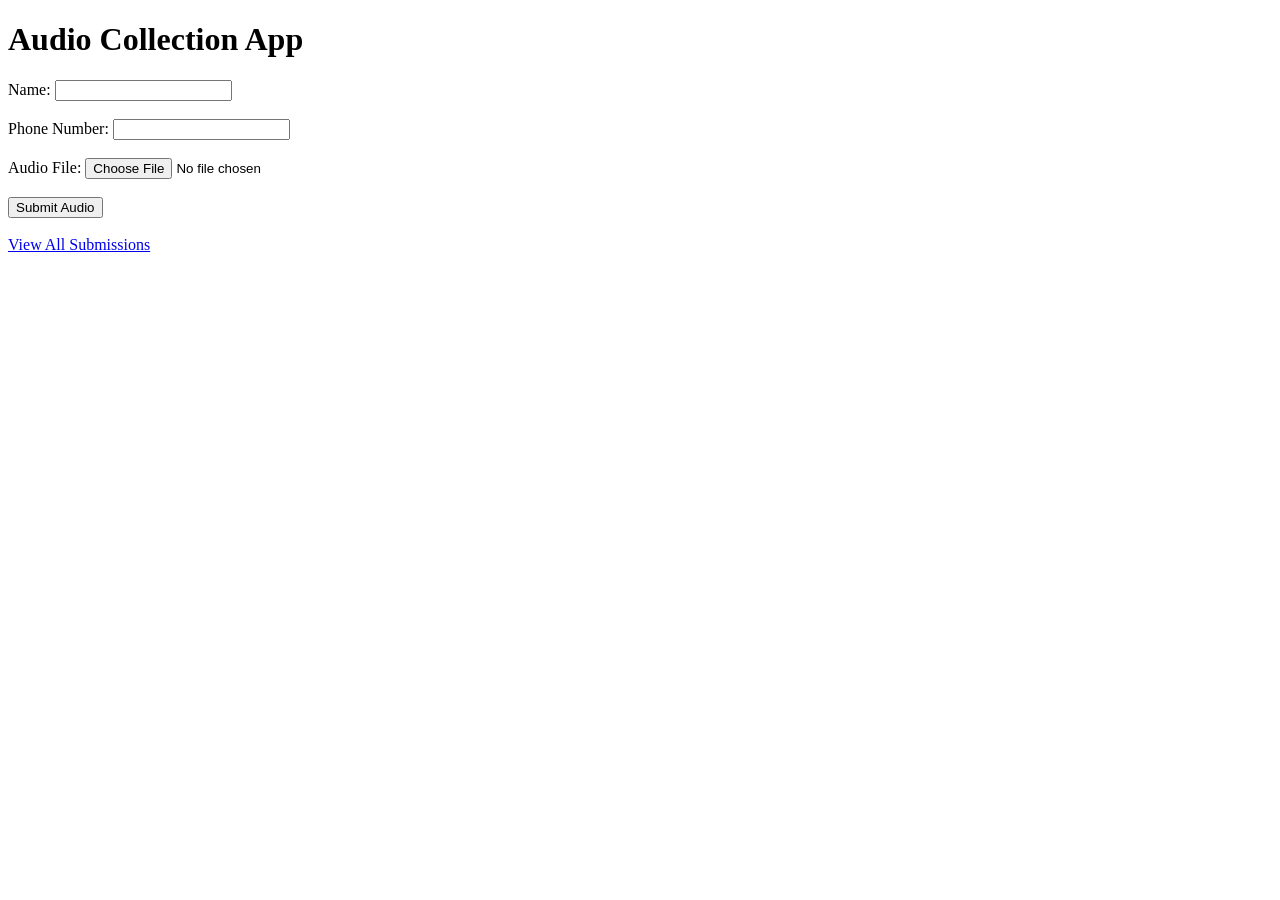
==== templates/index.html @ 5d668139 "feat(task3): implement audio submission workflow" ====
<!DOCTYPE html>
<html lang="en">
<head>
    <meta charset="UTF-8">
    <meta name="viewport" content="width=device-width, initial-scale=1.0">
    <title>Audio Collection App</title>
</head>
<body>

    <h1>Audio Collection App</h1>

    <form action="/submit" method="POST" enctype="multipart/form-data">

        <div>
            <label for="name">Name:</label>
            <input
                type="text"
                id="name"
                name="name"
                required
            >
        </div>

        <br>

        <div>
            <label for="phone">Phone Number:</label>
            <input
                type="tel"
                id="phone"
                name="phone"
                required
            >
        </div>

        <br>

        <div>
            <label for="audio">Audio File:</label>
            <input
                type="file"
                id="audio"
                name="audio"
                accept="audio/*"
                required
            >
        </div>

        <br>

        <button type="submit">Submit Audio</button>

    </form>

    <br>

    <a href="/submissions">View All Submissions</a>

</body>
</html>
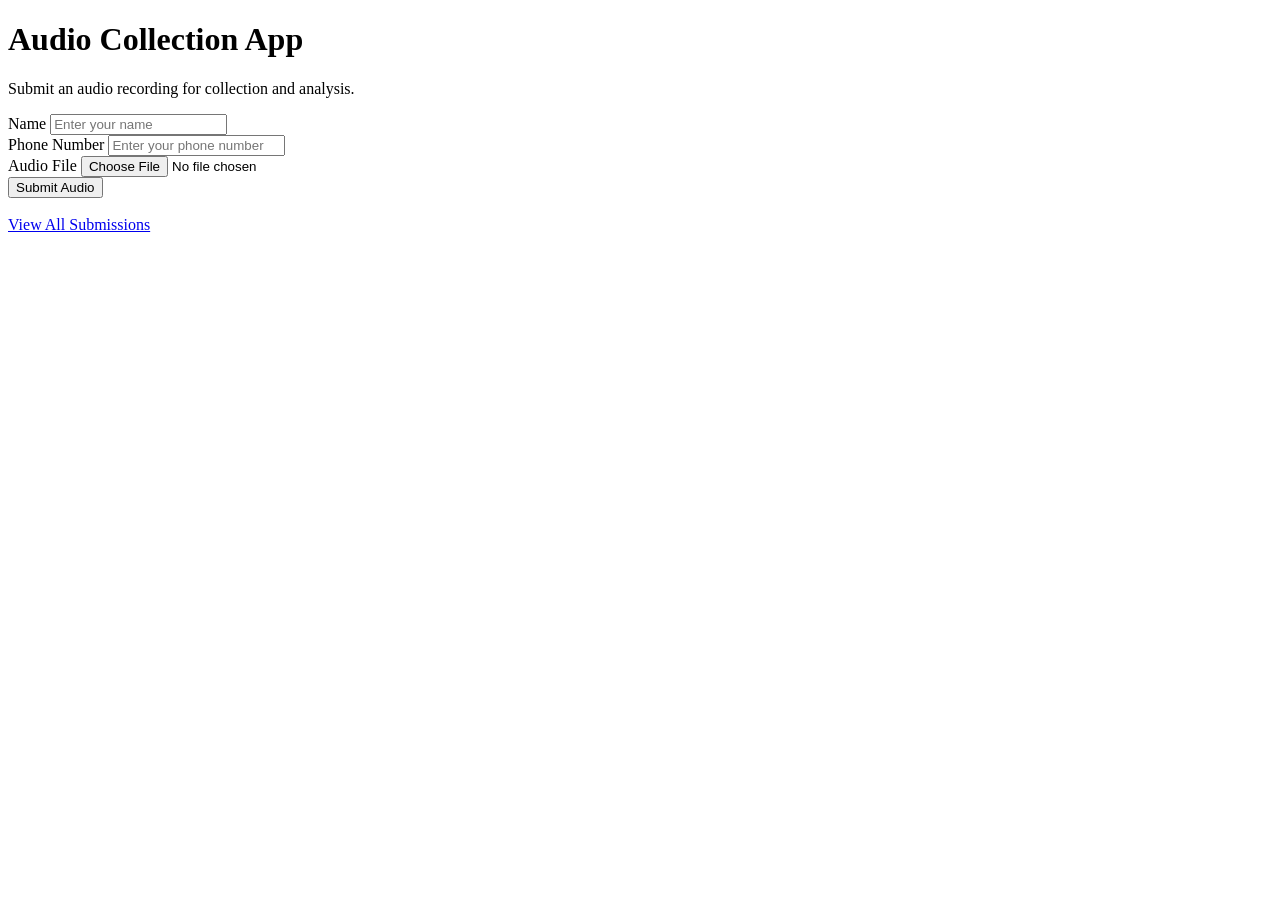
==== commit b125a0f0: "feat: improve audio app UI and submissions view" ====
--- a/templates/index.html
+++ b/templates/index.html
@@ -4,39 +4,48 @@
     <meta charset="UTF-8">
     <meta name="viewport" content="width=device-width, initial-scale=1.0">
     <title>Audio Collection App</title>
+
+    <link
+        rel="stylesheet"
+        href="{{ url_for('static', filename='style.css') }}"
+    >
 </head>
+
 <body>
 
     <h1>Audio Collection App</h1>
 
+    <p>Submit an audio recording for collection and analysis.</p>
+
     <form action="/submit" method="POST" enctype="multipart/form-data">
 
-        <div>
-            <label for="name">Name:</label>
+        <div class="form-group">
+            <label for="name">Name</label>
+
             <input
                 type="text"
                 id="name"
                 name="name"
+                placeholder="Enter your name"
                 required
             >
         </div>
 
-        <br>
+        <div class="form-group">
+            <label for="phone">Phone Number</label>
 
-        <div>
-            <label for="phone">Phone Number:</label>
             <input
                 type="tel"
                 id="phone"
                 name="phone"
+                placeholder="Enter your phone number"
                 required
             >
         </div>
 
-        <br>
+        <div class="form-group">
+            <label for="audio">Audio File</label>
 
-        <div>
-            <label for="audio">Audio File:</label>
             <input
                 type="file"
                 id="audio"
@@ -45,8 +54,6 @@
                 required
             >
         </div>
-
-        <br>
 
         <button type="submit">Submit Audio</button>
 
